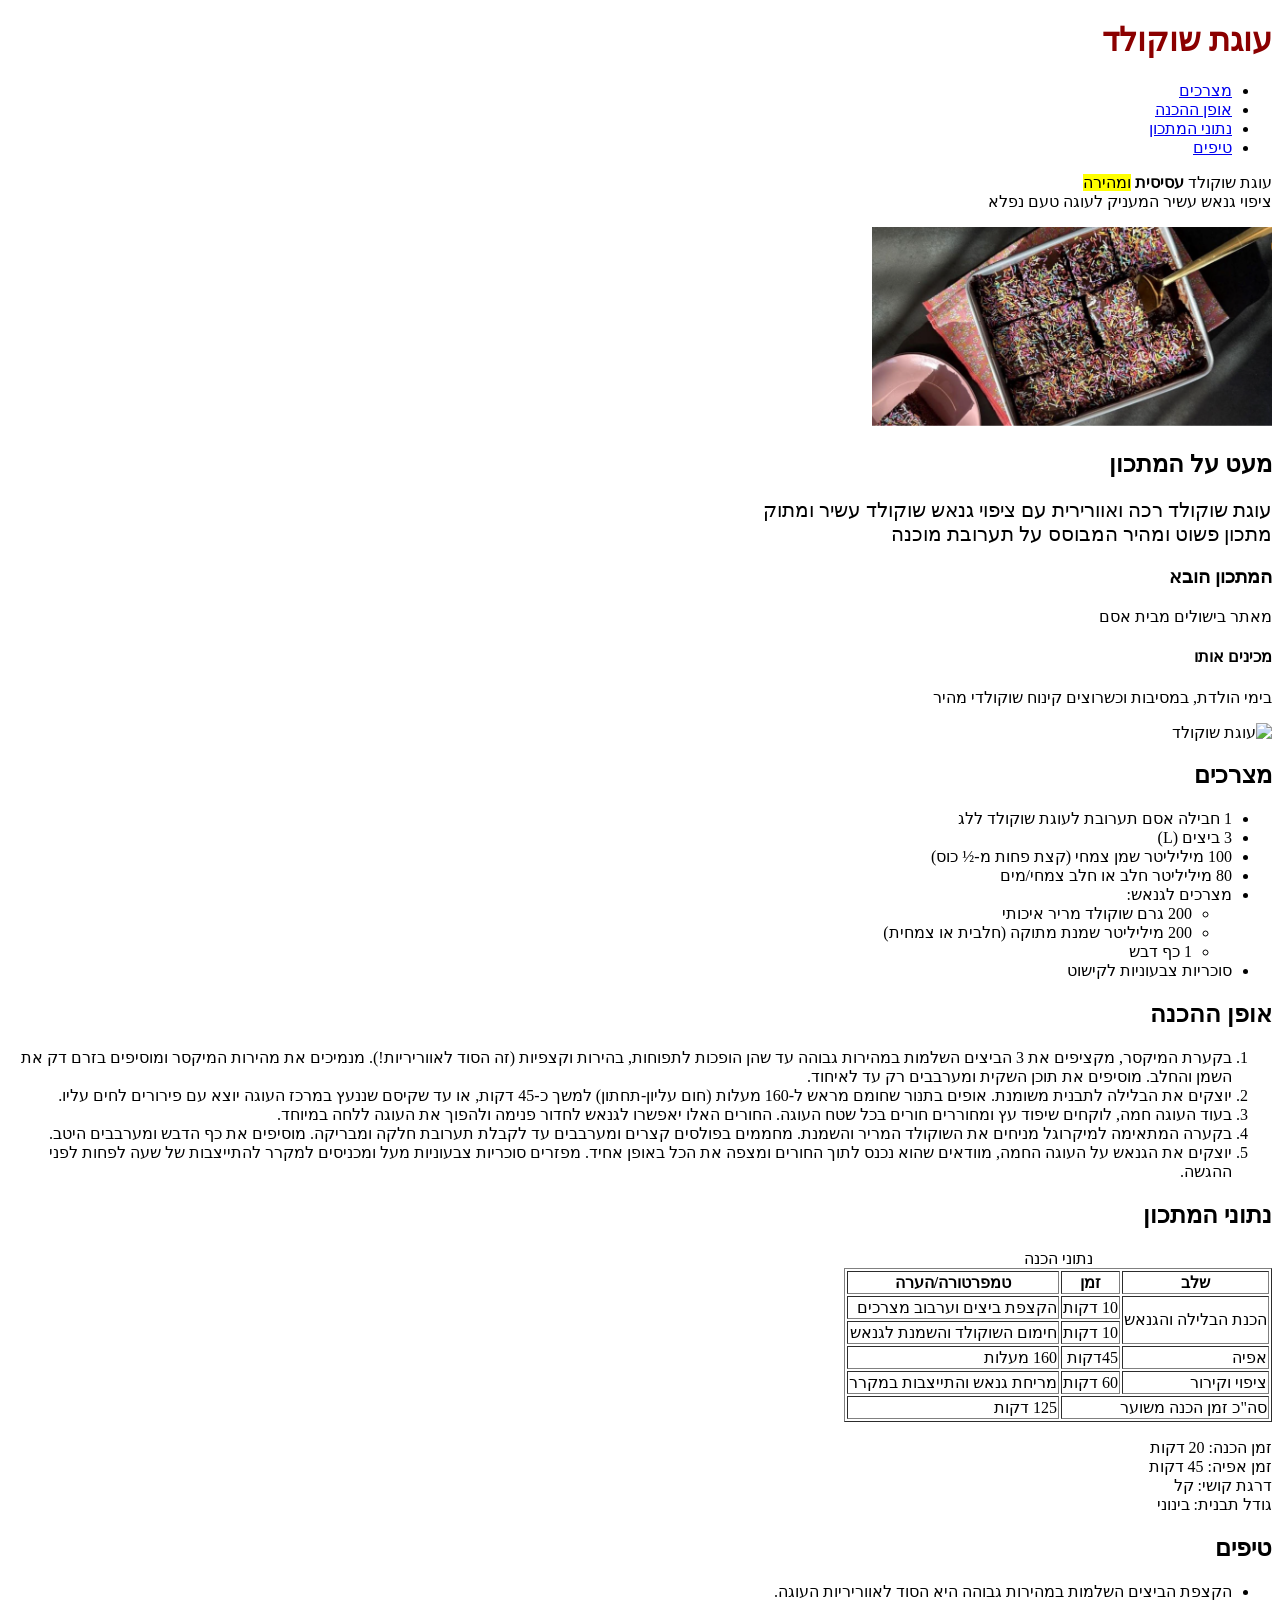
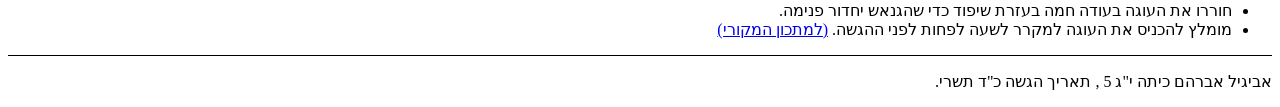
==== index.html @ deecb9ef "recipe page without design" ====
<!DOCTYPE html>
<html lang="he" dir="rtl">

<head>
  <meta charset="UTF-8">
  <meta name="viewport" content="width=device-width, initial-scale=1.0">
  <title>המתכון של אביגיל אברהם </title>
</head>

<body>
  <div id="top">
    <h1 id="recipe-title" style="color:darkred">עוגת שוקולד</h1>
    <ul id="nav">
      <li><a href="#ingredients">מצרכים</a></li>
      <li><a href="#steps">אופן ההכנה</a></li>
      <li><a href="#info">נתוני המתכון</a></li>
      <li><a href="#tips">טיפים</a></li>
    </ul>
    <p class="intro">
      עוגת שוקולד <b>עסיסית</b> <span style="background-color: yellow;" מתערובת מוכנה של אסם>ומהירה</span><br />
      ציפוי גנאש עשיר המעניק לעוגה <span class="highlight">טעם נפלא</span>
    </p>
    <img src="images/צילום מסך 2026-09-08 191549.png" alt="עוגת שוקולד עסיסית" title="עוגת שוקולד לכל המשפחה"
      width="400" id="main-image">
  </div>
  <div class="block" id="about">
    <h2> מעט על המתכון</h2>
    <p style="font-size: 20px;"> עוגת שוקולד רכה ואוורירית עם ציפוי גנאש שוקולד עשיר ומתוק <br />מתכון פשוט ומהיר המבוסס
      על תערובת מוכנה</p>
    <h3>המתכון הובא </h3>
    <p> מאתר בישולים מבית אסם</p>
    <h4> מכינים אותו</h4>
    <p> בימי הולדת, במסיבות וכשרוצים קינוח שוקולדי מהיר</p>
    <img
      src="https://www.bishulim.co.il/sites/default/files/styles/home_stage_1500_700/public/srh_recipes/f5a93c6222ba7a4c7d1d4b2167b8f8be.jpg?h=54443d3b&itok=fCUERCmz"
      width="400" alt="עוגת שוקולד" class="side-image">
  </div>
  <div class="block" id="ingredients">
    <h2> מצרכים</h2>

    <ul class="ingredients-list">
      <li> 1 חבילה אסם תערובת לעוגת שוקולד ללג</li>
      <li>3 ביצים (L)</li>
      <li> 100 מיליליטר שמן צמחי (קצת פחות מ-½ כוס)</li>
      <li>80 מיליליטר חלב או חלב צמחי/מים</li>
      <li>
        מצרכים לגנאש:
        <ul>
          <li> 200 גרם שוקולד מריר איכותי</li>
          <li>200 מיליליטר שמנת מתוקה (חלבית או צמחית)</li>
          <li> 1 כף דבש</li>
        </ul>
      </li>
      <li>סוכריות צבעוניות לקישוט</li>
    </ul>

  </div>
  <div class="block" id="steps">
    <h2> אופן ההכנה</h2>
    <ol class="steps-list">
      <li> בקערת המיקסר, מקציפים את 3 הביצים השלמות במהירות גבוהה עד שהן הופכות לתפוחות, בהירות וקצפיות (זה הסוד
        לאווריריות!). מנמיכים את מהירות המיקסר ומוסיפים בזרם דק את השמן והחלב. מוסיפים את תוכן השקית ומערבבים רק עד
        לאיחוד.</li>
      <li> יוצקים את הבלילה לתבנית משומנת. אופים בתנור שחומם מראש ל-160 מעלות (חום עליון-תחתון) למשך כ-45 דקות, או עד
        שקיסם שננעץ במרכז העוגה יוצא עם פירורים לחים עליו.</li>
      <li> בעוד העוגה חמה, לוקחים שיפוד עץ ומחוררים חורים בכל שטח העוגה. החורים האלו יאפשרו לגנאש לחדור פנימה ולהפוך את
        העוגה ללחה במיוחד.</li>
      <li> בקערה המתאימה למיקרוגל מניחים את השוקולד המריר והשמנת. מחממים בפולסים קצרים ומערבבים עד לקבלת תערובת חלקה
        ומבריקה. מוסיפים את כף הדבש ומערבבים היטב.</li>
      <li> יוצקים את הגנאש על העוגה החמה, מוודאים שהוא נכנס לתוך החורים ומצפה את הכל באופן אחיד. מפזרים סוכריות צבעוניות
        מעל ומכניסים למקרר להתייצבות של שעה לפחות לפני ההגשה.</li>
    </ol>
  </div>
  <div class="block" id="info">
    <h2>נתוני המתכון</h2>
    <table border="1" id="info-table">
      <caption>נתוני הכנה</caption>
      <thead>
        <tr>
          <th> שלב</th>
          <th> זמן</th>
          <th> טמפרטורה/הערה</th>
        </tr>
      </thead>
      <tbody>
        <tr>
          <td rowspan="2">הכנת הבלילה והגנאש</td>
          <td> 10 דקות</td>
          <td>הקצפת ביצים וערבוב מצרכים </td>
        </tr>
        <tr>
          <td>10 דקות </td>
          <td> חימום השוקולד והשמנת לגנאש</td>
        </tr>
        <tr>
          <td> אפיה</td>
          <td> 45דקות</td>
          <td> 160 מעלות</td>
        </tr>
        <tr>
          <td> ציפוי וקירור</td>
          <td> 60 דקות</td>
          <td>מריחת גנאש והתייצבות במקרר</td>
        </tr>
      </tbody>
      <tfoot>
        <tr>
          <td colspan="2">סה"כ זמן הכנה משוער</td>
          <td>125 דקות</td>
        </tr>
      </tfoot>
    </table>
    <p>זמן הכנה: 20 דקות<br />זמן אפיה: 45 דקות <br /> דרגת קושי: קל <br />גודל תבנית: בינוני </p>
  </div>
  <div class="block" id="tips">
    <h2>טיפים</h2>

    <ul>
      <li> הקצפת הביצים השלמות במהירות גבוהה היא הסוד לאווריריות העוגה.</li>
      <li>חוררו את העוגה בעודה חמה בעזרת שיפוד כדי שהגנאש יחדור פנימה.</li>
      <li>מומלץ להכניס את העוגה למקרר לשעה לפחות לפני ההגשה.

        <a target="_blank"
          href="https://www.bishulim.co.il/%D7%9E%D7%AA%D7%9B%D7%95%D7%9F/%D7%A2%D7%95%D7%92%D7%AA-%D7%A9%D7%95%D7%A7%D7%95%D7%9C%D7%93-%D7%A2%D7%9D-%D7%92%D7%A0%D7%90%D7%A9-%D7%9E%D7%91%D7%A8%D7%99%D7%A7-%D7%9C%D7%A4%D7%A1%D7%97">(למתכון
          המקורי)</a>
      </li>
    </ul>

    <hr size="1" color="black" noshade>
  </div>
  <div id="page-footer">
    <p> אביגיל אברהם כיתה י"ג 5 , תאריך הגשה כ"ד תשרי.</p>
  </div>
</body>

</html>
<!-- 
תשובה א: תמונה בנתיב יחסי תמשיך לעבוד כראוי גם המחשב אחר מכוין שכל התיקיה הועברה והמיקום היחסי בין קובץ HTML לקובץ התמונה נשמר. 
תמונה בנתיב מוחלט אם מדבר בתמונה עם קישור לאינטרנט היא תופעל כל עוד ישנו אינטרנט במחשב השני , אם מדובר בנתיב מוחלט מתוך המחשב המקורי התמונה תשבר כי הנתיב הספציפי הזה לא קיים במחשב החדש.
תשובה ב: UL רשימה לא ממוספרת משתמשים בה כאשר לא חובה לשמור על סדר מסוים.
OL רשימה ממוספרת משתמשים בה כאשר רוצים לשמור על סדר בין הפריטים.
תשובה ג: TH מיועדת לתאי כותרת בטבלה ברירת מחדל זה טקסט מודגש ומורכז היא מגדירה שהתוכן בתא הוא כותרת לעמודה או לשורה 
TD מיועד לתאי מידע רגילים בטבלה , וכך שניהם ביחד יוצרים טבלה מסודרת לכן שניהם חיוניים 
 -->
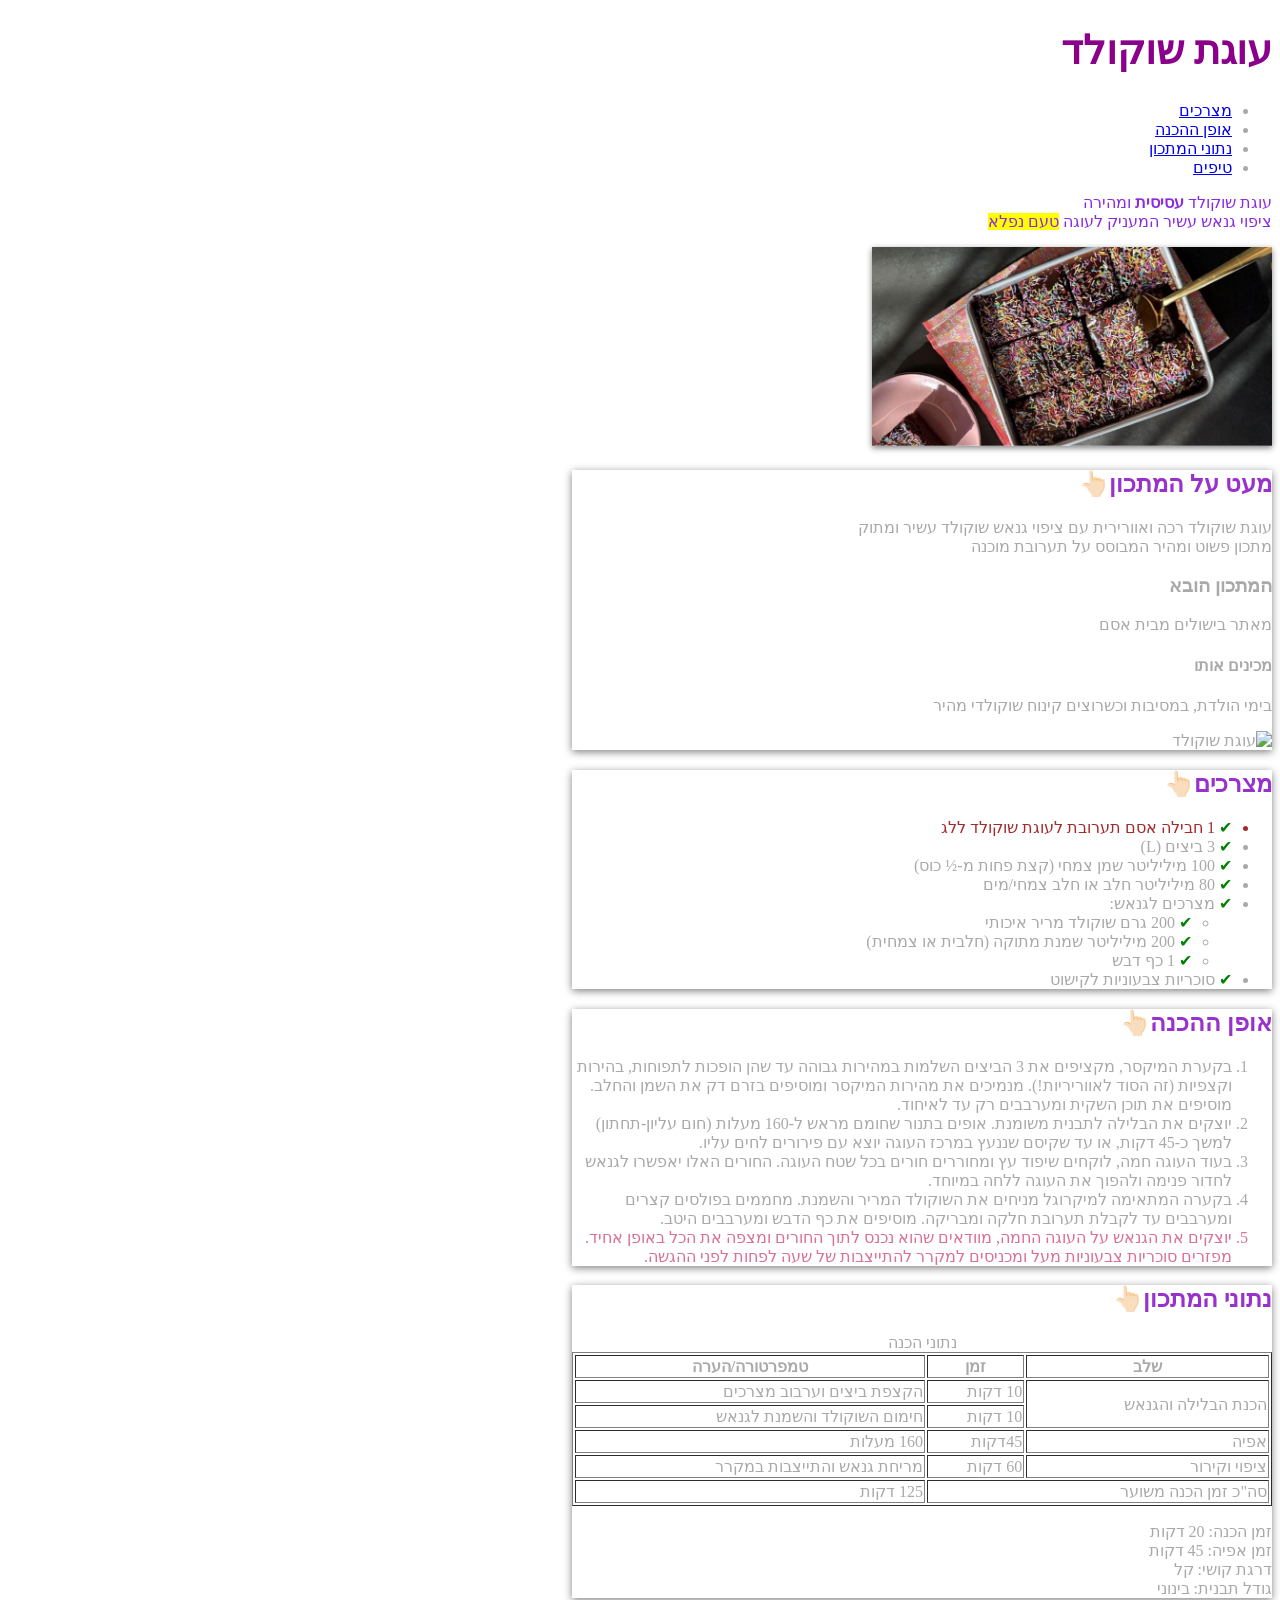
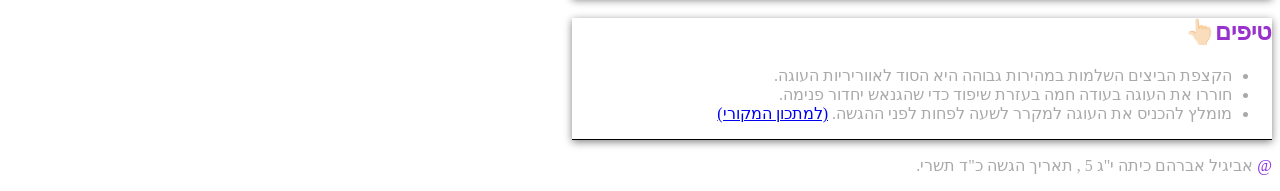
==== commit 1e2a1b10: "initial commit" ====
--- a/index.html
+++ b/index.html
@@ -4,12 +4,14 @@
 <head>
   <meta charset="UTF-8">
   <meta name="viewport" content="width=device-width, initial-scale=1.0">
-  <title>המתכון של אביגיל אברהם </title>
+  <title id="recipe-title">המתכון של אביגיל אברהם </title>
+  <link rel="stylesheet" href="style.css">
 </head>
 
 <body>
+  <div class="container">
   <div id="top">
-    <h1 id="recipe-title" style="color:darkred">עוגת שוקולד</h1>
+    <h1 id="recipe-title" >עוגת שוקולד</h1>
     <ul id="nav">
       <li><a href="#ingredients">מצרכים</a></li>
       <li><a href="#steps">אופן ההכנה</a></li>
@@ -17,15 +19,15 @@
       <li><a href="#tips">טיפים</a></li>
     </ul>
     <p class="intro">
-      עוגת שוקולד <b>עסיסית</b> <span style="background-color: yellow;" מתערובת מוכנה של אסם>ומהירה</span><br />
+      עוגת שוקולד <b>עסיסית</b> <span  מתערובת מוכנה של אסם>ומהירה</span><br />
       ציפוי גנאש עשיר המעניק לעוגה <span class="highlight">טעם נפלא</span>
     </p>
     <img src="images/צילום מסך 2026-09-08 191549.png" alt="עוגת שוקולד עסיסית" title="עוגת שוקולד לכל המשפחה"
       width="400" id="main-image">
   </div>
   <div class="block" id="about">
-    <h2> מעט על המתכון</h2>
-    <p style="font-size: 20px;"> עוגת שוקולד רכה ואוורירית עם ציפוי גנאש שוקולד עשיר ומתוק <br />מתכון פשוט ומהיר המבוסס
+    <h2 > מעט על המתכון</h2>
+    <p > עוגת שוקולד רכה ואוורירית עם ציפוי גנאש שוקולד עשיר ומתוק <br />מתכון פשוט ומהיר המבוסס
       על תערובת מוכנה</p>
     <h3>המתכון הובא </h3>
     <p> מאתר בישולים מבית אסם</p>
@@ -33,10 +35,10 @@
     <p> בימי הולדת, במסיבות וכשרוצים קינוח שוקולדי מהיר</p>
     <img
       src="https://www.bishulim.co.il/sites/default/files/styles/home_stage_1500_700/public/srh_recipes/f5a93c6222ba7a4c7d1d4b2167b8f8be.jpg?h=54443d3b&itok=fCUERCmz"
-      width="400" alt="עוגת שוקולד" class="side-image">
+      alt="עוגת שוקולד" class="side-image">
   </div>
   <div class="block" id="ingredients">
-    <h2> מצרכים</h2>
+    <h2 > מצרכים</h2>
 
     <ul class="ingredients-list">
       <li> 1 חבילה אסם תערובת לעוגת שוקולד ללג</li>
@@ -131,6 +133,7 @@
   <div id="page-footer">
     <p> אביגיל אברהם כיתה י"ג 5 , תאריך הגשה כ"ד תשרי.</p>
   </div>
+  </div>
 </body>
 
 </html>
--- a/style.css
+++ b/style.css
@@ -0,0 +1,74 @@
+
+ body{
+    color: darkgray;
+
+  }
+  h2{
+    color:darkorchid ;
+  }       
+  #recipe-title {
+          font-size: 40px;
+          color:  darkmagenta;
+        }
+         .highlight {
+            background-color: yellow;
+        }
+        .intro{
+          color: blueviolet; 
+           font-size: 20;
+        }
+        .block {
+    background-color: white;
+    width: 700px;
+    box-shadow: 0 2px 8px gray;
+}
+ #main-image{
+width: 400;
+    box-shadow: 0 2px 6px gray;
+ }
+#info-table{
+    width: 100%;
+}
+.side-image{
+    width: 200px;
+    height: 200px;
+}
+#nav a:hover {
+    color: darkred;
+}
+.block:hover{
+     box-shadow: 0 6px 20px gray;
+}
+.ingredients-list >li:first-child{
+    color: brown;
+}
+.steps-list li:last-child{
+    color: palevioletred;
+}
+tbody tr:hover{
+    color: blue;
+}
+.ingredients-list li::before {
+    content: "✔ ";
+    color: green;
+}
+h2::after{
+   content: "👆🏻";
+    color: palevioletred;  
+}
+#page-footer p::before{
+    content: "@";
+    color: blueviolet;   
+}
+.container{
+    width: 900px;
+}
+/* תשובה א: עדיף לכתוב CLASS מכיון שככה כותבים את כל ההגדות פעם אחת ולא חוזרים עליהם חמישה פעמים 
+ID נועד לאלמנט ספציפי בעוד שCLASS נועדת לחלקי עיצוב משותפים
+תשובה ב: התמונה התעותה כי נקבעו לה רוחב וגובה קבועים שלא תואמים את היחס המקורי שלה 
+הפתרון לכתוב רק רוחב או רק גובה ולא שניהם ביחד */
+
+
+
+
+
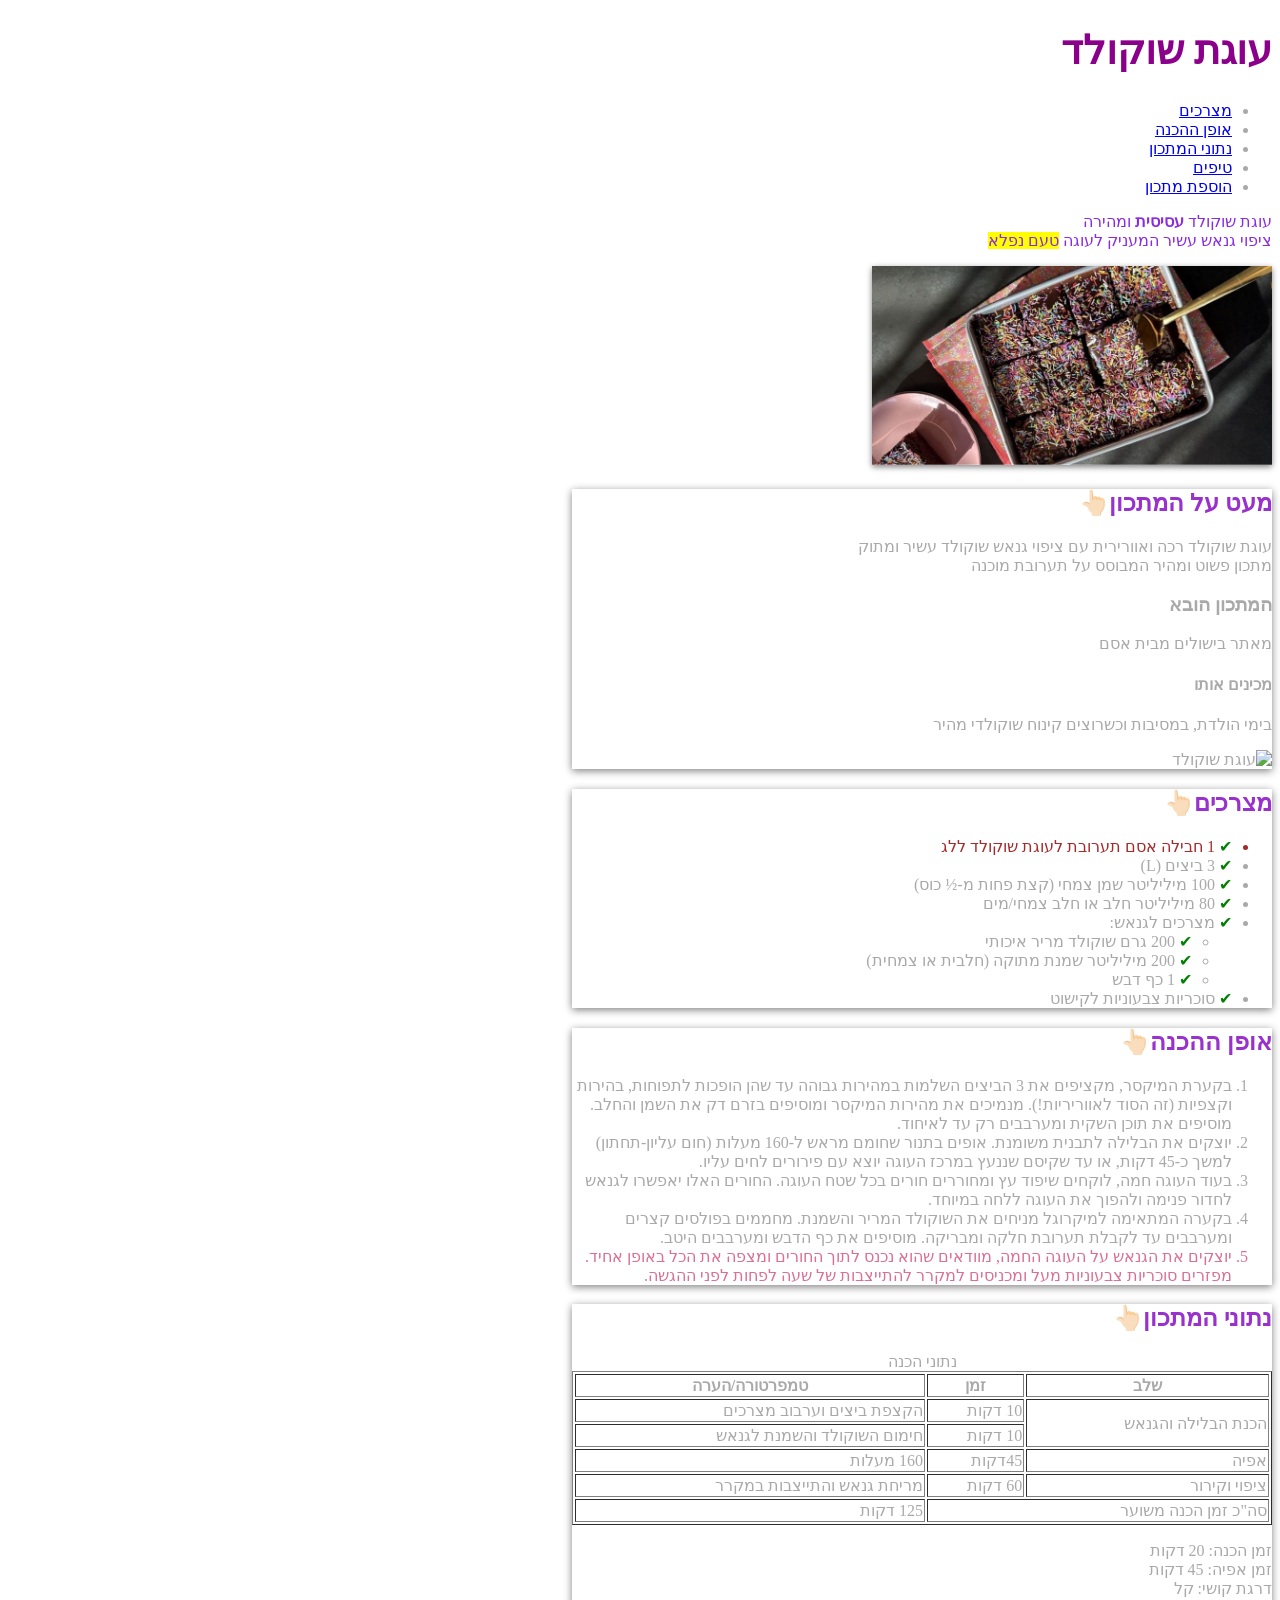
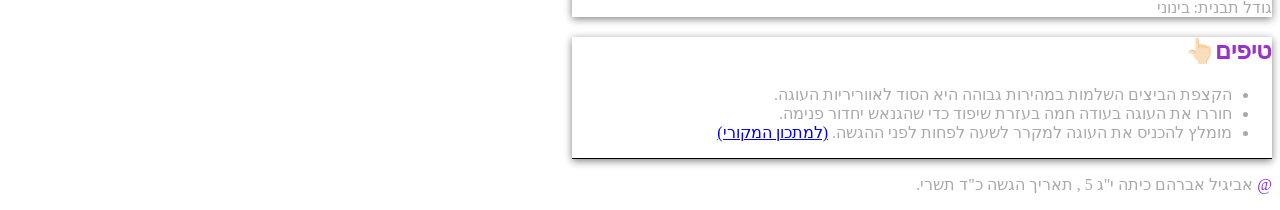
==== commit 54d8544c: "add link to form" ====
--- a/index.html
+++ b/index.html
@@ -17,6 +17,7 @@
       <li><a href="#steps">אופן ההכנה</a></li>
       <li><a href="#info">נתוני המתכון</a></li>
       <li><a href="#tips">טיפים</a></li>
+      <li><a href="add-recipe.html">הוספת מתכון</a></li>
     </ul>
     <p class="intro">
       עוגת שוקולד <b>עסיסית</b> <span  מתערובת מוכנה של אסם>ומהירה</span><br />
